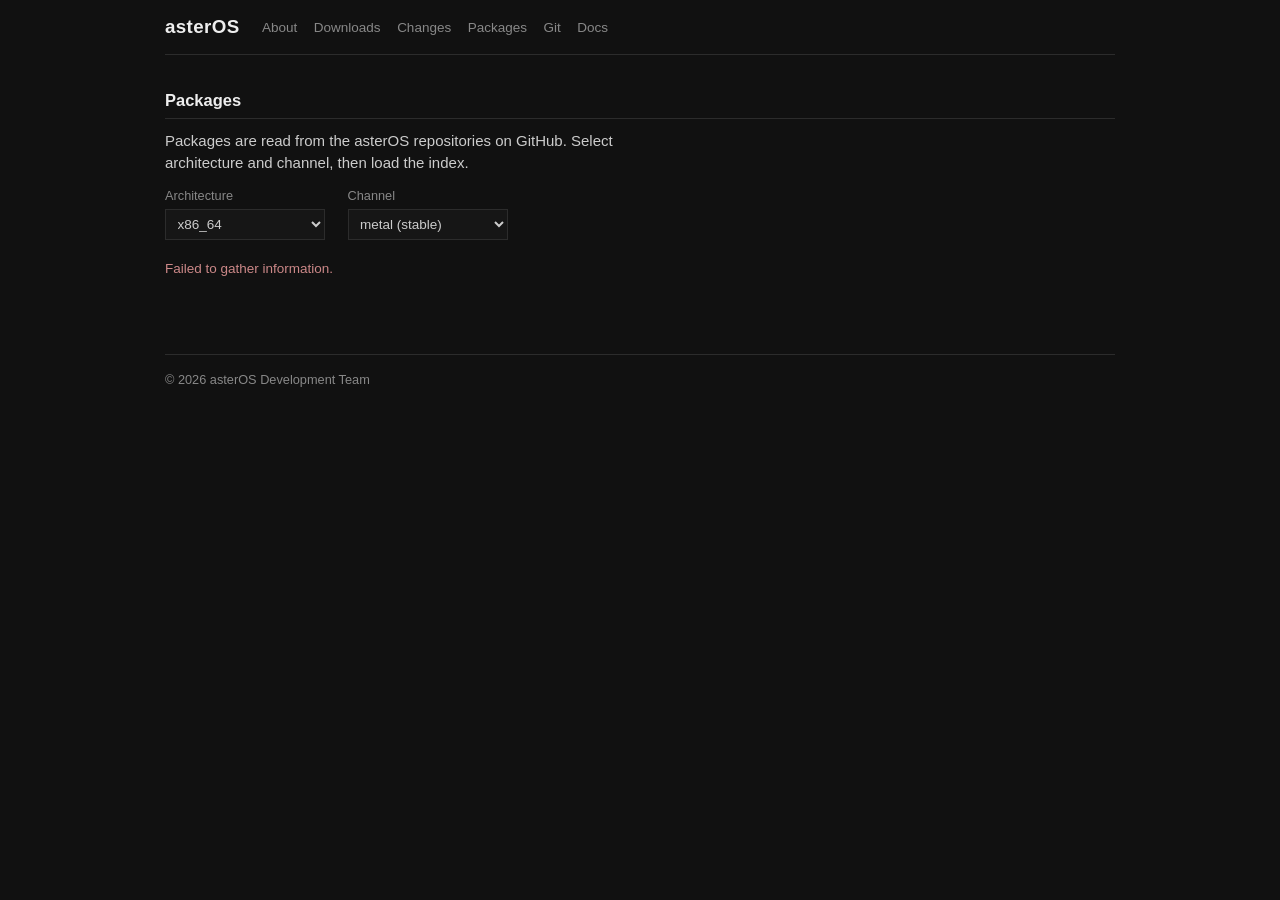
==== packages.html @ 31fdf711 "moved: site now lives in ast-os/aster, git link and changes feed point to ast-os" ====
<!DOCTYPE html>
<html lang="en">
<head>
    <meta charset="UTF-8">
    <meta name="viewport" content="width=device-width, initial-scale=1.0">
    <meta name="description" content="asterOS packages">
    <title>Packages | asterOS</title>
    <link rel="stylesheet" href="css/styles.css">
</head>
<body>
    <div id="wrapper">
        <header id="header">
            <div class="logo">
                <a href="/">asterOS</a>
            </div>
            <input type="checkbox" id="menu-toggle-cb">
            <label id="menu-toggle" for="menu-toggle-cb">
                <s class="bar"></s><s class="bar"></s><s class="bar"></s>
            </label>
            <div class="menu-wrapper">
                <nav class="menu-local">
                    <ul>
                        <li><a href="index.html#about">About</a></li>
                        <li><a href="index.html#download">Downloads</a></li>
                        <li><a href="index.html#changes">Changes</a></li>
                        <li><a href="packages.html">Packages</a></li>
                        <li><a href="https://github.com/ast-os" target="_blank" rel="noopener">Git</a></li>
                        <li><a href="#">Docs</a></li>
                    </ul>
                </nav>
            </div>
        </header>

        <div id="content">
            <div class="pure-g">
                <div class="pure-u-1">
                    <div class="l-box">
                        <h2>Packages</h2>
                        <p>
                            Packages are read from the asterOS repositories on GitHub.
                            Select architecture and channel, then load the index.
                        </p>

                        <form class="dl-form pkg-filters" id="filters">
                            <div class="field">
                                <label for="arch">Architecture</label>
                                <select id="arch" name="arch">
                                    <option value="x86_64">x86_64</option>
                                </select>
                            </div>
                            <div class="field">
                                <label for="channel">Channel</label>
                                <select id="channel" name="channel">
                                    <option value="metal">metal (stable)</option>
                                    <option value="metal-edge">metal-edge</option>
                                    <option value="space">space (stable)</option>
                                    <option value="space-edge">space-edge</option>
                                </select>
                            </div>
                        </form>

                        <div id="pkg-status" class="pkg-status"></div>
                        <div id="pkg-list"></div>
                    </div>
                </div>
            </div>
        </div>

        <footer>
            &copy; 2026 asterOS Development Team
        </footer>
    </div>

    <script>
    (function () {
        const CHANNEL_MAP = {
            "metal":       { repo: "metal-packages",       path: "x86_64/stable" },
            "metal-edge":  { repo: "metal-packages",       path: "x86_64/edge" },
            "space":       { repo: "metal-packages-space", path: "x86_64/stable" },
            "space-edge":  { repo: "metal-packages-space", path: "x86_64/edge" }
        };

        const statusEl = document.getElementById("pkg-status");
        const listEl = document.getElementById("pkg-list");
        const form = document.getElementById("filters");

        function setStatus(msg, isError) {
            statusEl.textContent = msg;
            statusEl.className = "pkg-status" + (isError ? " error" : "");
        }

        // Minimal TOML parser for index.toml (tables + simple string/quoted values)
        function parseIndexToml(text) {
            const packages = [];
            let current = null;
            const lines = text.split(/\r?\n/);

            for (let i = 0; i < lines.length; i++) {
                let line = lines[i].trim();
                if (!line || line.startsWith("#")) continue;

                const tableMatch = line.match(/^\[([^\]]+)\]$/);
                if (tableMatch) {
                    const key = tableMatch[1].trim();
                    if (key === "metadata") {
                        current = null;
                        continue;
                    }
                    // [name."version-rev"] or [name.version]
                    const m = key.match(/^(.+?)\.\"([^\"]+)\"$/) || key.match(/^(.+?)\.([^\s\]]+)$/);
                    if (m) {
                        current = {
                            name: m[1],
                            version: m[2],
                            arch: "",
                            description: "",
                            license: "",
                            binary: "",
                            recipe: "",
                            depends: "",
                            status: ""
                        };
                        packages.push(current);
                    } else {
                        current = null;
                    }
                    continue;
                }

                if (!current) continue;

                const kv = line.match(/^(\w+)\s*=\s*(.+)$/);
                if (!kv) continue;
                let val = kv[2].trim();
                if ((val.startsWith('"') && val.endsWith('"')) || (val.startsWith("'") && val.endsWith("'"))) {
                    val = val.slice(1, -1);
                }
                const field = kv[1];
                if (field in current) current[field] = val;
            }
            return packages;
        }

        function renderPackages(pkgs, baseUrl) {
            if (!pkgs.length) {
                listEl.innerHTML = "<p>No packages found in this index.</p>";
                return;
            }

            // group by name
            const byName = {};
            pkgs.forEach(function (p) {
                if (!byName[p.name]) byName[p.name] = [];
                byName[p.name].push(p);
            });

            const names = Object.keys(byName).sort();
            let html = '<table class="pkg-table"><thead><tr>' +
                "<th>Package</th><th>Version</th><th>Description</th><th>License</th><th></th>" +
                "</tr></thead><tbody>";

            names.forEach(function (name) {
                byName[name].forEach(function (p, idx) {
                    const ver = p.version;
                    const mpkg = name + "-" + ver + ".mpkg";
                    const recipe = name + "-" + ver + ".recipe.toml";
                    const dl = baseUrl + mpkg;
                    const rec = baseUrl + recipe;
                    html += "<tr>" +
                        "<td>" + (idx === 0 ? "<strong>" + name + "</strong>" : "") + "</td>" +
                        "<td><code>" + ver + "</code></td>" +
                        "<td>" + (p.description || "—") + "</td>" +
                        "<td>" + (p.license || "—") + "</td>" +
                        "<td class=\"pkg-actions\">" +
                            "<a href=\"" + dl + "\">.mpkg</a> · " +
                            "<a href=\"" + rec + "\">recipe</a>" +
                        "</td></tr>";
                });
            });

            html += "</tbody></table>";
            listEl.innerHTML = html;
        }

        function load() {
            const channel = document.getElementById("channel").value;
            const info = CHANNEL_MAP[channel];
            if (!info) {
                setStatus("Failed to gather information.", true);
                listEl.innerHTML = "";
                return;
            }

            const base = "https://raw.githubusercontent.com/metal-os/" +
                info.repo + "/main/" + info.path + "/";
            const indexUrl = base + "index.toml";

            setStatus("Loading " + indexUrl + " …");
            listEl.innerHTML = "";

            fetch(indexUrl)
                .then(function (res) {
                    if (!res.ok) {
                        throw new Error("HTTP " + res.status);
                    }
                    return res.text();
                })
                .then(function (text) {
                    const pkgs = parseIndexToml(text);
                    setStatus(
                        "Loaded " + pkgs.length + " package version(s) from " +
                        info.repo + " / " + info.path
                    );
                    renderPackages(pkgs, base);
                })
                .catch(function () {
                    setStatus("Failed to gather information.", true);
                    listEl.innerHTML = "";
                });
        }

        document.getElementById("arch").addEventListener("change", load);
        document.getElementById("channel").addEventListener("change", load);

        // initial load
        load();
    })();
    </script>
</body>
</html>
---- css/styles.css ----
/* asterOS site — dark, minimal, Alpine-inspired */

*,
*::before,
*::after {
    box-sizing: border-box;
    margin: 0;
    padding: 0;
}

:root {
    --bg: #111;
    --bg-soft: #161616;
    --border: #2c2c2c;
    --text: #ccc;
    --text-dim: #888;
    --text-bright: #eee;
    --link: #aaa;
    --link-hover: #fff;
}

html {
    font-size: 15px;
}

body {
    font-family: -apple-system, BlinkMacSystemFont, "Segoe UI", Roboto, "Helvetica Neue", Arial, sans-serif;
    background: var(--bg);
    color: var(--text);
    line-height: 1.5;
    min-height: 100vh;
}

a {
    color: var(--link);
    text-decoration: none;
}

a:hover {
    color: var(--link-hover);
    text-decoration: underline;
}

#wrapper {
    max-width: 980px;
    margin: 0 auto;
    padding: 0 1rem;
}

/* Header */

#header {
    display: flex;
    flex-wrap: wrap;
    align-items: center;
    padding: 0.85rem 0;
    border-bottom: 1px solid var(--border);
    position: relative;
}

.logo {
    flex: 0 0 auto;
    margin-right: 1.5rem;
}

.logo a {
    font-size: 1.25rem;
    font-weight: 700;
    color: var(--text-bright);
    text-decoration: none;
    letter-spacing: 0.02em;
}

.logo a:hover {
    color: #fff;
    text-decoration: none;
}

.menu-wrapper {
    flex: 1 1 auto;
    display: flex;
    flex-wrap: wrap;
    justify-content: space-between;
    align-items: center;
    gap: 0.5rem 1.5rem;
}

.menu-local ul,
.menu-external ul {
    list-style: none;
    display: flex;
    flex-wrap: wrap;
    gap: 0.15rem 1.1rem;
}

.menu-local a,
.menu-external a {
    font-size: 0.9rem;
    color: var(--text-dim);
}

.menu-local a:hover,
.menu-external a:hover {
    color: var(--text-bright);
    text-decoration: none;
}

/* Mobile toggle */

#menu-toggle-cb {
    display: none;
}

#menu-toggle {
    display: none;
    position: absolute;
    right: 0;
    top: 1rem;
    cursor: pointer;
    padding: 4px;
}

#menu-toggle .bar {
    display: block;
    width: 20px;
    height: 2px;
    background: var(--text);
    margin: 4px 0;
}

/* Banner */

.banner {
    position: relative;
    height: 380px;
    margin: 0 -1rem;
    background: #000 url("../banner.jpg") center center / cover no-repeat;
    display: flex;
    align-items: center;
    justify-content: center;
    border-bottom: 1px solid var(--border);
}

.banner::after {
    content: "";
    position: absolute;
    inset: 0;
    background: rgba(0, 0, 0, 0.55);
}

.banner-content {
    position: relative;
    z-index: 1;
    text-align: center;
    padding: 0 1rem;
}

.banner-content h1 {
    font-size: 2.1rem;
    font-weight: 700;
    color: #fff;
    margin-bottom: 0.5rem;
    letter-spacing: 0.01em;
}

.banner-content h3 {
    font-size: 1.05rem;
    font-weight: 400;
    color: #bbb;
    max-width: 36em;
    margin: 0 auto;
}

/* Content */

#content {
    padding: 1.75rem 0 2.5rem;
}

.pure-g {
    display: flex;
    flex-wrap: wrap;
    margin: 0 -0.75rem;
}

.pure-u-1 {
    width: 100%;
    padding: 0 0.75rem;
}

@media (min-width: 768px) {
    .pure-u-md-1-2 {
        width: 50%;
        padding: 0 0.75rem;
    }
}

.l-box {
    padding: 0.5rem 0 1.5rem;
}

.l-box h2 {
    font-size: 1.1rem;
    font-weight: 600;
    color: var(--text-bright);
    margin-bottom: 0.75rem;
    padding-bottom: 0.3rem;
    border-bottom: 1px solid var(--border);
}

.l-box p {
    margin-bottom: 0.75rem;
    max-width: 55ch;
}

.l-box .note {
    color: var(--text-dim);
    font-size: 0.92rem;
}

/* Lists */

.home-list {
    list-style: none;
}

.home-list li {
    padding: 0.45rem 0;
    border-bottom: 1px solid var(--border);
    font-size: 0.95rem;
}

.home-list li:last-child {
    border-bottom: none;
}

.home-list strong {
    color: var(--text-bright);
    font-weight: 600;
}

.home-list time {
    color: var(--text-dim);
    margin-right: 0.5rem;
    font-variant-numeric: tabular-nums;
}

.home-list .repo {
    color: var(--text-dim);
    font-size: 0.9em;
}

.home-list .loading {
    color: var(--text-dim);
}

/* Button */

.pure-button {
    display: inline-block;
    padding: 0.45rem 1rem;
    border: 1px solid var(--border);
    background: transparent;
    color: var(--text);
    font-size: 0.88rem;
    margin-top: 0.5rem;
}

.pure-button:hover {
    background: #1c1c1c;
    color: #fff;
    text-decoration: none;
}

/* Feature table */

.feat-table {
    width: 100%;
    border-collapse: collapse;
    margin-top: 1rem;
    font-size: 0.95rem;
}

.feat-table th,
.feat-table td {
    padding: 0.5rem 0.75rem 0.5rem 0;
    border-bottom: 1px solid var(--border);
    text-align: left;
    vertical-align: top;
}

.feat-table th {
    width: 11rem;
    color: var(--text-bright);
    font-weight: 600;
    white-space: nowrap;
}

.feat-table td {
    color: var(--text);
}

.feat-table tr:last-child th,
.feat-table tr:last-child td {
    border-bottom: none;
}

/* Download form */

.dl-form {
    margin-top: 0.75rem;
    max-width: 280px;
}

.dl-form .field {
    margin-bottom: 0.85rem;
}

.dl-form label {
    display: block;
    font-size: 0.85rem;
    color: var(--text-dim);
    margin-bottom: 0.25rem;
}

.dl-form select {
    width: 100%;
    padding: 0.4rem 0.5rem;
    background: var(--bg-soft);
    color: var(--text);
    border: 1px solid var(--border);
    font-size: 0.9rem;
    font-family: inherit;
    appearance: auto;
}

.dl-form select:focus {
    outline: 1px solid #555;
    outline-offset: 1px;
}

.dl-form .pure-button {
    margin-top: 0.35rem;
    cursor: pointer;
}

/* Footer */

footer {
    border-top: 1px solid var(--border);
    padding: 1rem 0 1.75rem;
    font-size: 0.85rem;
    color: var(--text-dim);
}



/* Packages page */

.pkg-filters {
    display: flex;
    flex-wrap: wrap;
    gap: 1rem 1.5rem;
    align-items: flex-end;
    max-width: none;
    margin-bottom: 1.25rem;
}

.pkg-filters .field {
    margin-bottom: 0;
    min-width: 160px;
}

.pkg-status {
    font-size: 0.9rem;
    color: var(--text-dim);
    margin-bottom: 1rem;
}

.pkg-status.error {
    color: #c88;
}

.pkg-table {
    width: 100%;
    border-collapse: collapse;
    font-size: 0.92rem;
}

.pkg-table th,
.pkg-table td {
    text-align: left;
    padding: 0.45rem 0.6rem 0.45rem 0;
    border-bottom: 1px solid var(--border);
    vertical-align: top;
}

.pkg-table th {
    color: var(--text-bright);
    font-weight: 600;
    font-size: 0.85rem;
}

.pkg-table code {
    font-size: 0.88em;
    color: var(--text);
}

.pkg-actions {
    white-space: nowrap;
    font-size: 0.88rem;
}

.pkg-actions a {
    color: var(--link);
}

/* Mobile */

@media (max-width: 720px) {
    #menu-toggle {
        display: block;
    }

    .menu-wrapper {
        display: none;
        width: 100%;
        flex-direction: column;
        align-items: stretch;
        margin-top: 0.75rem;
        padding-top: 0.5rem;
        border-top: 1px solid var(--border);
    }

    #menu-toggle-cb:checked ~ .menu-wrapper {
        display: flex;
    }

    .menu-local ul,
    .menu-external ul {
        flex-direction: column;
        gap: 0;
    }

    .menu-local a,
    .menu-external a {
        display: block;
        padding: 0.55rem 0;
        border-bottom: 1px solid var(--border);
    }

    .banner {
        height: 300px;
        margin: 0 -1rem;
    }

    .banner-content h1 {
        font-size: 1.6rem;
    }
}

/* Disabled downloads */
.dl-form select:disabled,
.dl-form .pure-button:disabled {
    opacity: 0.45;
    cursor: not-allowed;
}
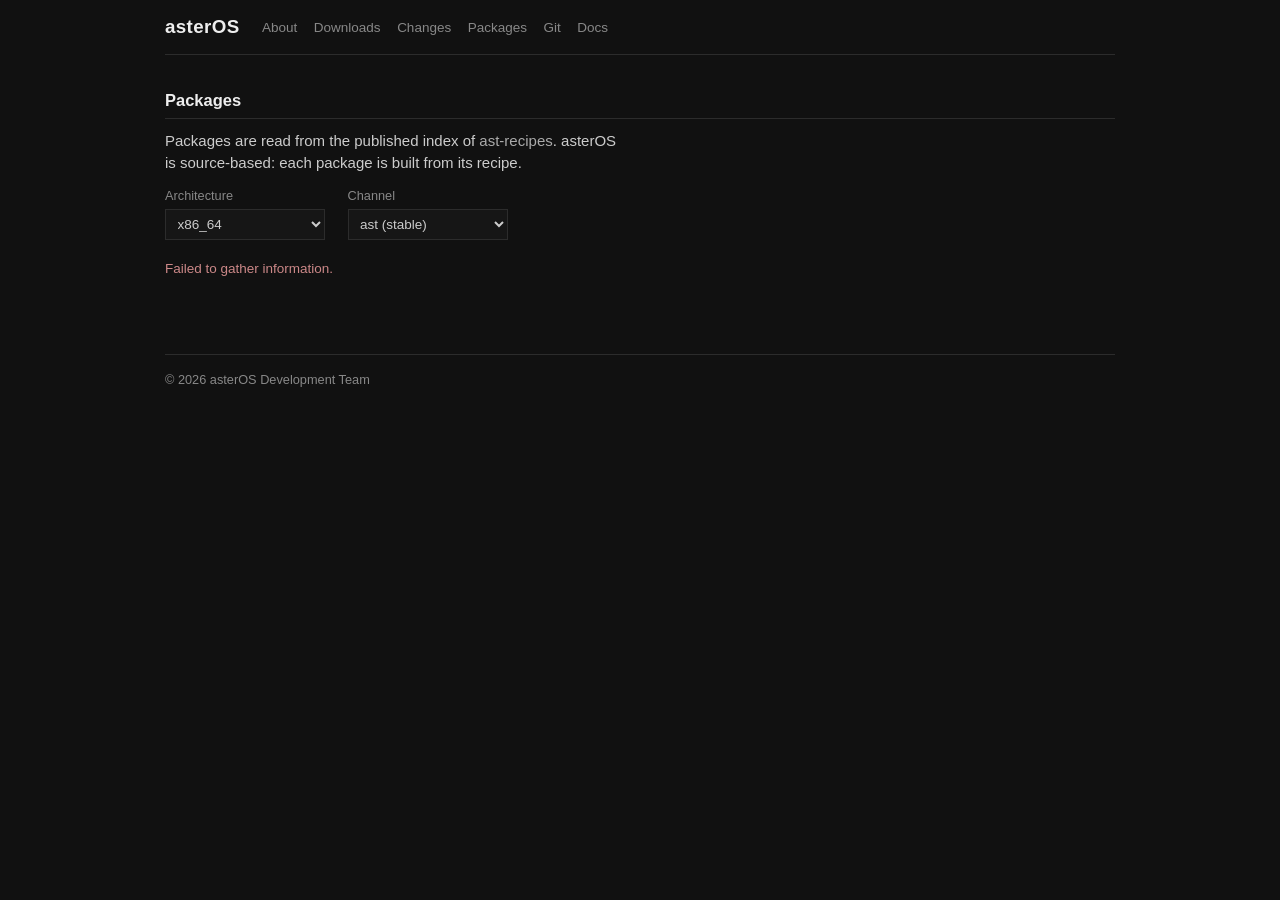
==== commit ff207646: "adapted: packages page reads the ast-recipes index (repo branch, x86_64/stable and edge)" ====
--- a/packages.html
+++ b/packages.html
@@ -37,8 +37,9 @@
                     <div class="l-box">
                         <h2>Packages</h2>
                         <p>
-                            Packages are read from the asterOS repositories on GitHub.
-                            Select architecture and channel, then load the index.
+                            Packages are read from the published index of
+                            <a href="https://github.com/ast-os/ast-recipes" target="_blank" rel="noopener">ast-recipes</a>.
+                            asterOS is source-based: each package is built from its recipe.
                         </p>
 
                         <form class="dl-form pkg-filters" id="filters">
@@ -51,10 +52,8 @@
                             <div class="field">
                                 <label for="channel">Channel</label>
                                 <select id="channel" name="channel">
-                                    <option value="metal">metal (stable)</option>
-                                    <option value="metal-edge">metal-edge</option>
-                                    <option value="space">space (stable)</option>
-                                    <option value="space-edge">space-edge</option>
+                                    <option value="ast">ast (stable)</option>
+                                    <option value="ast-edge">ast-edge</option>
                                 </select>
                             </div>
                         </form>
@@ -74,15 +73,19 @@
     <script>
     (function () {
         const CHANNEL_MAP = {
-            "metal":       { repo: "metal-packages",       path: "x86_64/stable" },
-            "metal-edge":  { repo: "metal-packages",       path: "x86_64/edge" },
-            "space":       { repo: "metal-packages-space", path: "x86_64/stable" },
-            "space-edge":  { repo: "metal-packages-space", path: "x86_64/edge" }
+            "ast":      { repo: "ast-recipes", branch: "repo", path: "x86_64/stable" },
+            "ast-edge": { repo: "ast-recipes", branch: "repo", path: "x86_64/edge" }
         };
 
         const statusEl = document.getElementById("pkg-status");
         const listEl = document.getElementById("pkg-list");
         const form = document.getElementById("filters");
+
+        function esc(t) {
+            return String(t).replace(/[&<>"]/g, function (c) {
+                return { "&": "&amp;", "<": "&lt;", ">": "&gt;", '"': "&quot;" }[c];
+            });
+        }
 
         function setStatus(msg, isError) {
             statusEl.textContent = msg;
@@ -162,18 +165,16 @@
             names.forEach(function (name) {
                 byName[name].forEach(function (p, idx) {
                     const ver = p.version;
-                    const mpkg = name + "-" + ver + ".mpkg";
                     const recipe = name + "-" + ver + ".recipe.toml";
-                    const dl = baseUrl + mpkg;
                     const rec = baseUrl + recipe;
                     html += "<tr>" +
-                        "<td>" + (idx === 0 ? "<strong>" + name + "</strong>" : "") + "</td>" +
-                        "<td><code>" + ver + "</code></td>" +
-                        "<td>" + (p.description || "—") + "</td>" +
-                        "<td>" + (p.license || "—") + "</td>" +
+                        "<td>" + (idx === 0 ? "<strong>" + esc(name) + "</strong>" : "") + "</td>" +
+                        "<td><code>" + esc(ver) + "</code></td>" +
+                        "<td>" + esc(p.description || "—") + "</td>" +
+                        "<td>" + esc(p.license || "—") + "</td>" +
                         "<td class=\"pkg-actions\">" +
-                            "<a href=\"" + dl + "\">.mpkg</a> · " +
-                            "<a href=\"" + rec + "\">recipe</a>" +
+                            (p.binary ? "<a href=\"" + esc(baseUrl + p.binary) + "\">.ast</a> · " : "") +
+                            "<a href=\"" + esc(rec) + "\">recipe</a>" +
                         "</td></tr>";
                 });
             });
@@ -191,8 +192,8 @@
                 return;
             }
 
-            const base = "https://raw.githubusercontent.com/metal-os/" +
-                info.repo + "/main/" + info.path + "/";
+            const base = "https://raw.githubusercontent.com/ast-os/" +
+                info.repo + "/" + info.branch + "/" + info.path + "/";
             const indexUrl = base + "index.toml";
 
             setStatus("Loading " + indexUrl + " …");
@@ -200,6 +201,11 @@
 
             fetch(indexUrl)
                 .then(function (res) {
+                    if (res.status === 404) {
+                        const e = new Error("not published");
+                        e.notPublished = true;
+                        throw e;
+                    }
                     if (!res.ok) {
                         throw new Error("HTTP " + res.status);
                     }
@@ -213,8 +219,8 @@
                     );
                     renderPackages(pkgs, base);
                 })
-                .catch(function () {
-                    setStatus("Failed to gather information.", true);
+                .catch(function (e) {
+                    setStatus(e && e.notPublished ? "This channel is not published yet." : "Failed to gather information.", true);
                     listEl.innerHTML = "";
                 });
         }
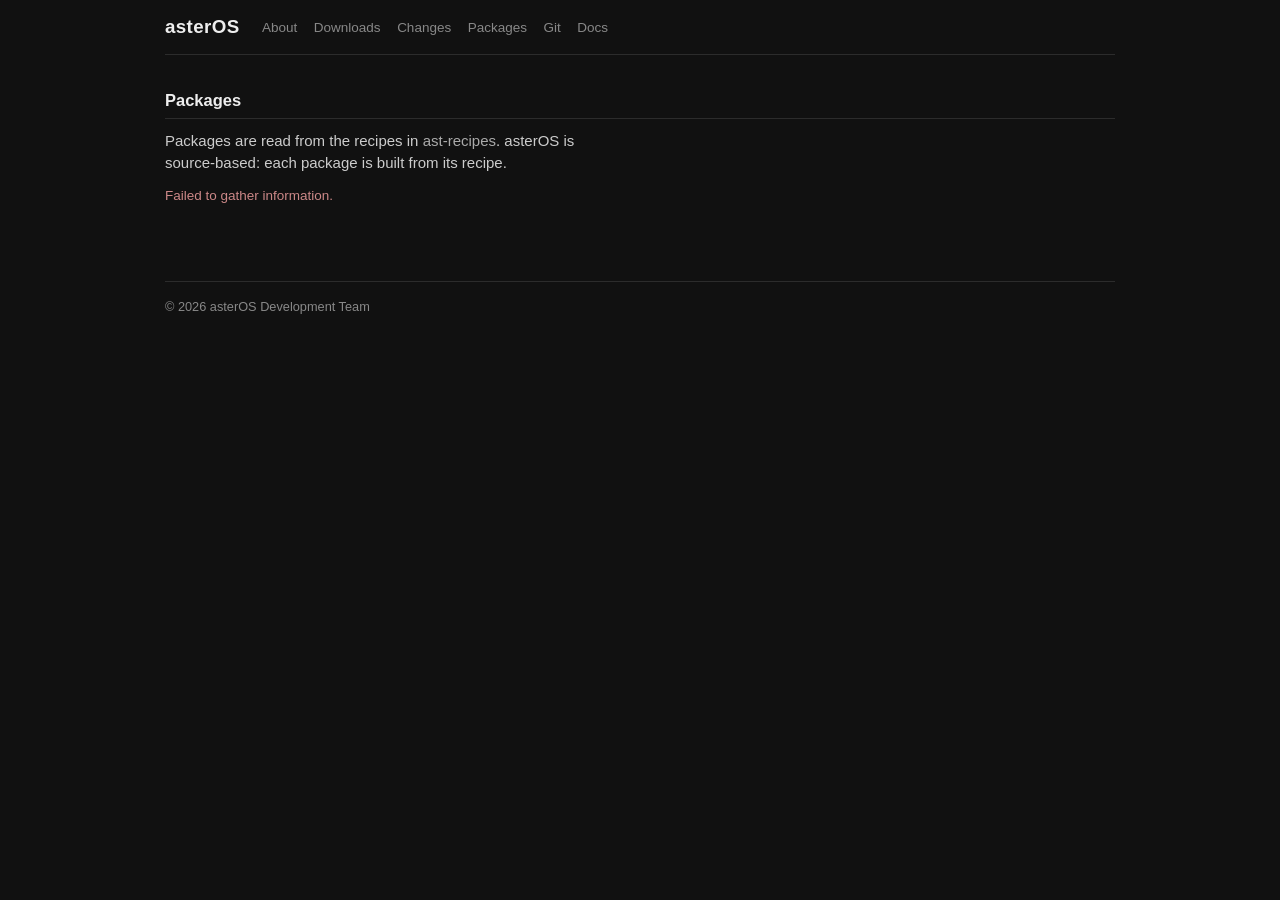
==== commit d7bd264c: "fixed: packages page reads the recipes from main, not the repo branch" ====
--- a/packages.html
+++ b/packages.html
@@ -37,26 +37,10 @@
                     <div class="l-box">
                         <h2>Packages</h2>
                         <p>
-                            Packages are read from the published index of
+                            Packages are read from the recipes in
                             <a href="https://github.com/ast-os/ast-recipes" target="_blank" rel="noopener">ast-recipes</a>.
                             asterOS is source-based: each package is built from its recipe.
                         </p>
-
-                        <form class="dl-form pkg-filters" id="filters">
-                            <div class="field">
-                                <label for="arch">Architecture</label>
-                                <select id="arch" name="arch">
-                                    <option value="x86_64">x86_64</option>
-                                </select>
-                            </div>
-                            <div class="field">
-                                <label for="channel">Channel</label>
-                                <select id="channel" name="channel">
-                                    <option value="ast">ast (stable)</option>
-                                    <option value="ast-edge">ast-edge</option>
-                                </select>
-                            </div>
-                        </form>
 
                         <div id="pkg-status" class="pkg-status"></div>
                         <div id="pkg-list"></div>
@@ -72,14 +56,19 @@
 
     <script>
     (function () {
-        const CHANNEL_MAP = {
-            "ast":      { repo: "ast-recipes", branch: "repo", path: "x86_64/stable" },
-            "ast-edge": { repo: "ast-recipes", branch: "repo", path: "x86_64/edge" }
-        };
+        const OWNER_REPO = "ast-os/ast-recipes";
+        const BRANCH = "main";
+        const RAW = "https://raw.githubusercontent.com/" + OWNER_REPO + "/" + BRANCH + "/";
+        const BLOB = "https://github.com/" + OWNER_REPO + "/blob/" + BRANCH + "/";
+        const TREE = "https://api.github.com/repos/" + OWNER_REPO + "/git/trees/" + BRANCH + "?recursive=1";
 
         const statusEl = document.getElementById("pkg-status");
         const listEl = document.getElementById("pkg-list");
-        const form = document.getElementById("filters");
+
+        function setStatus(msg, isError) {
+            statusEl.textContent = msg;
+            statusEl.className = "pkg-status" + (isError ? " error" : "");
+        }
 
         function esc(t) {
             return String(t).replace(/[&<>"]/g, function (c) {
@@ -87,148 +76,86 @@
             });
         }
 
-        function setStatus(msg, isError) {
-            statusEl.textContent = msg;
-            statusEl.className = "pkg-status" + (isError ? " error" : "");
+        // Reads the [package] table of a recipe (simple string and number values)
+        function parseRecipe(text) {
+            const pkg = { name: "", version: "", revision: "", description: "", license: "" };
+            let inPackage = false;
+            text.split(/\r?\n/).forEach(function (raw) {
+                const line = raw.trim();
+                if (!line || line.startsWith("#")) return;
+                const table = line.match(/^\[([^\]]+)\]$/);
+                if (table) {
+                    inPackage = table[1].trim() === "package";
+                    return;
+                }
+                if (!inPackage) return;
+                const kv = line.match(/^(\w+)\s*=\s*(.+)$/);
+                if (!kv || !(kv[1] in pkg)) return;
+                let val = kv[2].trim();
+                if (val.startsWith('"') && val.endsWith('"')) {
+                    val = val.slice(1, -1).replace(/\\"/g, '"');
+                }
+                pkg[kv[1]] = val;
+            });
+            return pkg;
         }
 
-        // Minimal TOML parser for index.toml (tables + simple string/quoted values)
-        function parseIndexToml(text) {
-            const packages = [];
-            let current = null;
-            const lines = text.split(/\r?\n/);
-
-            for (let i = 0; i < lines.length; i++) {
-                let line = lines[i].trim();
-                if (!line || line.startsWith("#")) continue;
-
-                const tableMatch = line.match(/^\[([^\]]+)\]$/);
-                if (tableMatch) {
-                    const key = tableMatch[1].trim();
-                    if (key === "metadata") {
-                        current = null;
-                        continue;
-                    }
-                    // [name."version-rev"] or [name.version]
-                    const m = key.match(/^(.+?)\.\"([^\"]+)\"$/) || key.match(/^(.+?)\.([^\s\]]+)$/);
-                    if (m) {
-                        current = {
-                            name: m[1],
-                            version: m[2],
-                            arch: "",
-                            description: "",
-                            license: "",
-                            binary: "",
-                            recipe: "",
-                            depends: "",
-                            status: ""
-                        };
-                        packages.push(current);
-                    } else {
-                        current = null;
-                    }
-                    continue;
-                }
-
-                if (!current) continue;
-
-                const kv = line.match(/^(\w+)\s*=\s*(.+)$/);
-                if (!kv) continue;
-                let val = kv[2].trim();
-                if ((val.startsWith('"') && val.endsWith('"')) || (val.startsWith("'") && val.endsWith("'"))) {
-                    val = val.slice(1, -1);
-                }
-                const field = kv[1];
-                if (field in current) current[field] = val;
-            }
-            return packages;
-        }
-
-        function renderPackages(pkgs, baseUrl) {
-            if (!pkgs.length) {
-                listEl.innerHTML = "<p>No packages found in this index.</p>";
-                return;
-            }
-
-            // group by name
-            const byName = {};
-            pkgs.forEach(function (p) {
-                if (!byName[p.name]) byName[p.name] = [];
-                byName[p.name].push(p);
-            });
-
-            const names = Object.keys(byName).sort();
+        function render(pkgs) {
+            pkgs.sort(function (a, b) { return a.name.localeCompare(b.name); });
             let html = '<table class="pkg-table"><thead><tr>' +
                 "<th>Package</th><th>Version</th><th>Description</th><th>License</th><th></th>" +
                 "</tr></thead><tbody>";
-
-            names.forEach(function (name) {
-                byName[name].forEach(function (p, idx) {
-                    const ver = p.version;
-                    const recipe = name + "-" + ver + ".recipe.toml";
-                    const rec = baseUrl + recipe;
-                    html += "<tr>" +
-                        "<td>" + (idx === 0 ? "<strong>" + esc(name) + "</strong>" : "") + "</td>" +
-                        "<td><code>" + esc(ver) + "</code></td>" +
-                        "<td>" + esc(p.description || "—") + "</td>" +
-                        "<td>" + esc(p.license || "—") + "</td>" +
-                        "<td class=\"pkg-actions\">" +
-                            (p.binary ? "<a href=\"" + esc(baseUrl + p.binary) + "\">.ast</a> · " : "") +
-                            "<a href=\"" + esc(rec) + "\">recipe</a>" +
-                        "</td></tr>";
-                });
+            pkgs.forEach(function (p) {
+                const ver = p.version + (p.revision ? "-" + p.revision : "");
+                html += "<tr>" +
+                    "<td><strong>" + esc(p.name) + "</strong></td>" +
+                    "<td><code>" + esc(ver) + "</code></td>" +
+                    "<td>" + esc(p.description || "—") + "</td>" +
+                    "<td>" + esc(p.license || "—") + "</td>" +
+                    '<td class="pkg-actions"><a href="' + esc(BLOB + p.path) + '" target="_blank" rel="noopener">recipe</a></td>' +
+                    "</tr>";
             });
-
-            html += "</tbody></table>";
-            listEl.innerHTML = html;
+            listEl.innerHTML = html + "</tbody></table>";
         }
 
         function load() {
-            const channel = document.getElementById("channel").value;
-            const info = CHANNEL_MAP[channel];
-            if (!info) {
-                setStatus("Failed to gather information.", true);
-                listEl.innerHTML = "";
-                return;
-            }
-
-            const base = "https://raw.githubusercontent.com/ast-os/" +
-                info.repo + "/" + info.branch + "/" + info.path + "/";
-            const indexUrl = base + "index.toml";
-
-            setStatus("Loading " + indexUrl + " …");
-            listEl.innerHTML = "";
-
-            fetch(indexUrl)
+            setStatus("Loading recipes …");
+            fetch(TREE)
                 .then(function (res) {
-                    if (res.status === 404) {
-                        const e = new Error("not published");
-                        e.notPublished = true;
-                        throw e;
+                    if (!res.ok) throw new Error("HTTP " + res.status);
+                    return res.json();
+                })
+                .then(function (tree) {
+                    const paths = tree.tree.map(function (e) { return e.path; }).filter(function (p) {
+                        return /^recipes\/[^\/]+\/[^\/]+\.recipe\.toml$/.test(p);
+                    });
+                    return Promise.all(paths.map(function (path) {
+                        return fetch(RAW + path)
+                            .then(function (res) { return res.ok ? res.text() : ""; })
+                            .then(function (text) {
+                                const p = parseRecipe(text);
+                                p.path = path;
+                                if (!p.name) p.name = path.split("/")[1];
+                                return p;
+                            })
+                            .catch(function () { return null; });
+                    }));
+                })
+                .then(function (pkgs) {
+                    pkgs = pkgs.filter(Boolean);
+                    if (!pkgs.length) {
+                        setStatus("No recipes found.", true);
+                        return;
                     }
-                    if (!res.ok) {
-                        throw new Error("HTTP " + res.status);
-                    }
-                    return res.text();
+                    setStatus(pkgs.length + " package(s) in " + OWNER_REPO);
+                    render(pkgs);
                 })
-                .then(function (text) {
-                    const pkgs = parseIndexToml(text);
-                    setStatus(
-                        "Loaded " + pkgs.length + " package version(s) from " +
-                        info.repo + " / " + info.path
-                    );
-                    renderPackages(pkgs, base);
-                })
-                .catch(function (e) {
-                    setStatus(e && e.notPublished ? "This channel is not published yet." : "Failed to gather information.", true);
+                .catch(function () {
+                    setStatus("Failed to gather information.", true);
                     listEl.innerHTML = "";
                 });
         }
 
-        document.getElementById("arch").addEventListener("change", load);
-        document.getElementById("channel").addEventListener("change", load);
-
-        // initial load
         load();
     })();
     </script>
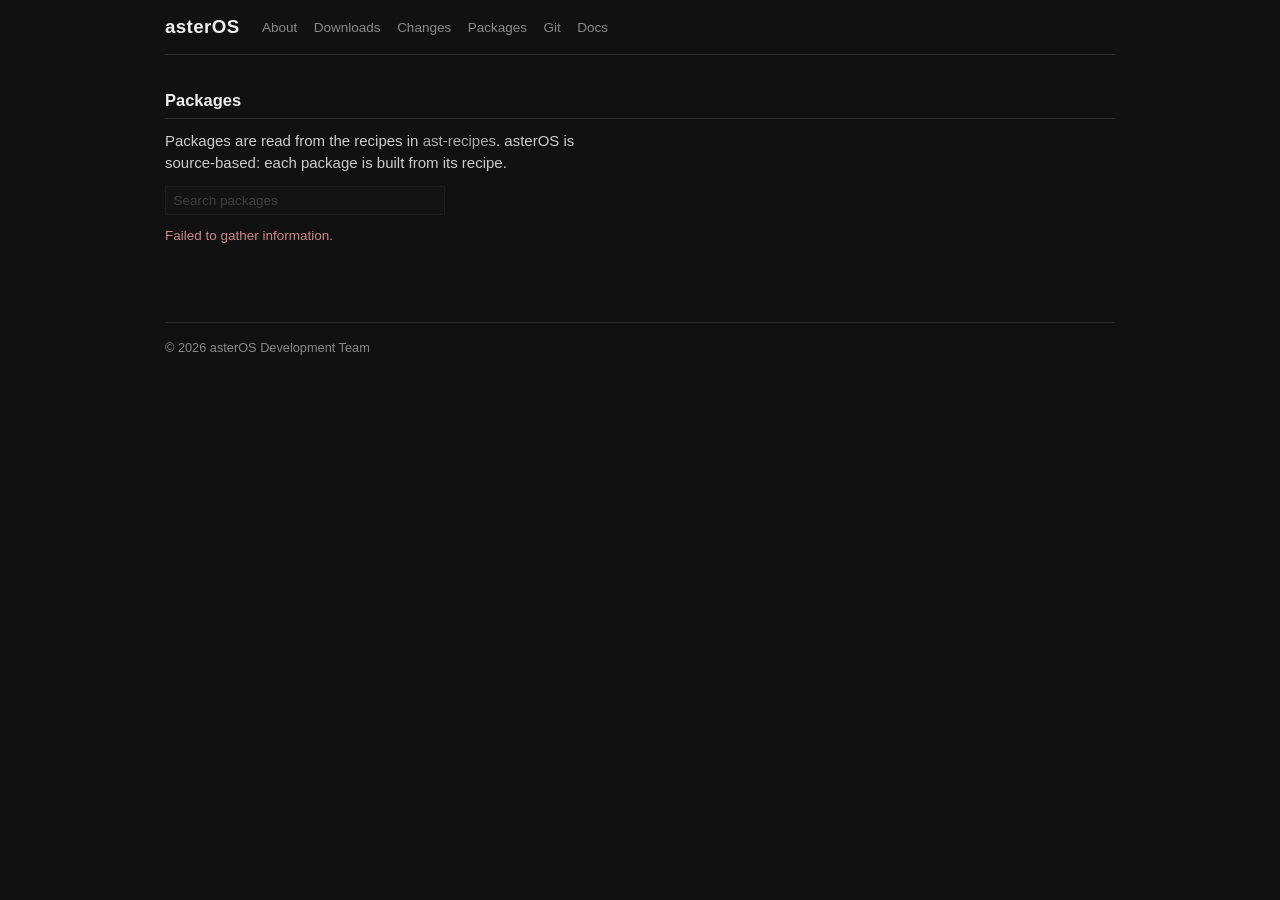
==== commit 5b75fc99: "added: live search by name and description on the packages page" ====
--- a/packages.html
+++ b/packages.html
@@ -41,6 +41,10 @@
                             <a href="https://github.com/ast-os/ast-recipes" target="_blank" rel="noopener">ast-recipes</a>.
                             asterOS is source-based: each package is built from its recipe.
                         </p>
+
+                        <div class="pkg-search">
+                            <input type="search" id="pkg-search" placeholder="Search packages" aria-label="Search packages" autocomplete="off" disabled>
+                        </div>
 
                         <div id="pkg-status" class="pkg-status"></div>
                         <div id="pkg-list"></div>
@@ -100,8 +104,28 @@
             return pkg;
         }
 
+        let all = [];
+        const searchEl = document.getElementById("pkg-search");
+
+        function applySearch() {
+            const q = searchEl.value.trim().toLowerCase();
+            const shown = !q ? all : all.filter(function (p) {
+                return p.name.toLowerCase().indexOf(q) !== -1 ||
+                    p.description.toLowerCase().indexOf(q) !== -1;
+            });
+            if (!shown.length) {
+                setStatus("No packages match \u201c" + searchEl.value.trim() + "\u201d.");
+                listEl.innerHTML = "";
+                return;
+            }
+            setStatus(q ? shown.length + " of " + all.length + " package(s)"
+                        : all.length + " package(s) in " + OWNER_REPO);
+            render(shown);
+        }
+
+        searchEl.addEventListener("input", applySearch);
+
         function render(pkgs) {
-            pkgs.sort(function (a, b) { return a.name.localeCompare(b.name); });
             let html = '<table class="pkg-table"><thead><tr>' +
                 "<th>Package</th><th>Version</th><th>Description</th><th>License</th><th></th>" +
                 "</tr></thead><tbody>";
@@ -147,8 +171,10 @@
                         setStatus("No recipes found.", true);
                         return;
                     }
-                    setStatus(pkgs.length + " package(s) in " + OWNER_REPO);
-                    render(pkgs);
+                    pkgs.sort(function (a, b) { return a.name.localeCompare(b.name); });
+                    all = pkgs;
+                    searchEl.disabled = false;
+                    applySearch();
                 })
                 .catch(function () {
                     setStatus("Failed to gather information.", true);
--- a/css/styles.css
+++ b/css/styles.css
@@ -465,3 +465,25 @@
     opacity: 0.45;
     cursor: not-allowed;
 }
+
+/* Package search */
+.pkg-search {
+    margin: 0.75rem 0;
+    max-width: 280px;
+}
+.pkg-search input {
+    width: 100%;
+    padding: 0.4rem 0.5rem;
+    background: var(--bg-soft);
+    color: var(--text);
+    border: 1px solid var(--border);
+    font-size: 0.9rem;
+    font-family: inherit;
+}
+.pkg-search input:focus {
+    outline: 1px solid #555;
+    outline-offset: 1px;
+}
+.pkg-search input:disabled {
+    opacity: 0.45;
+}
